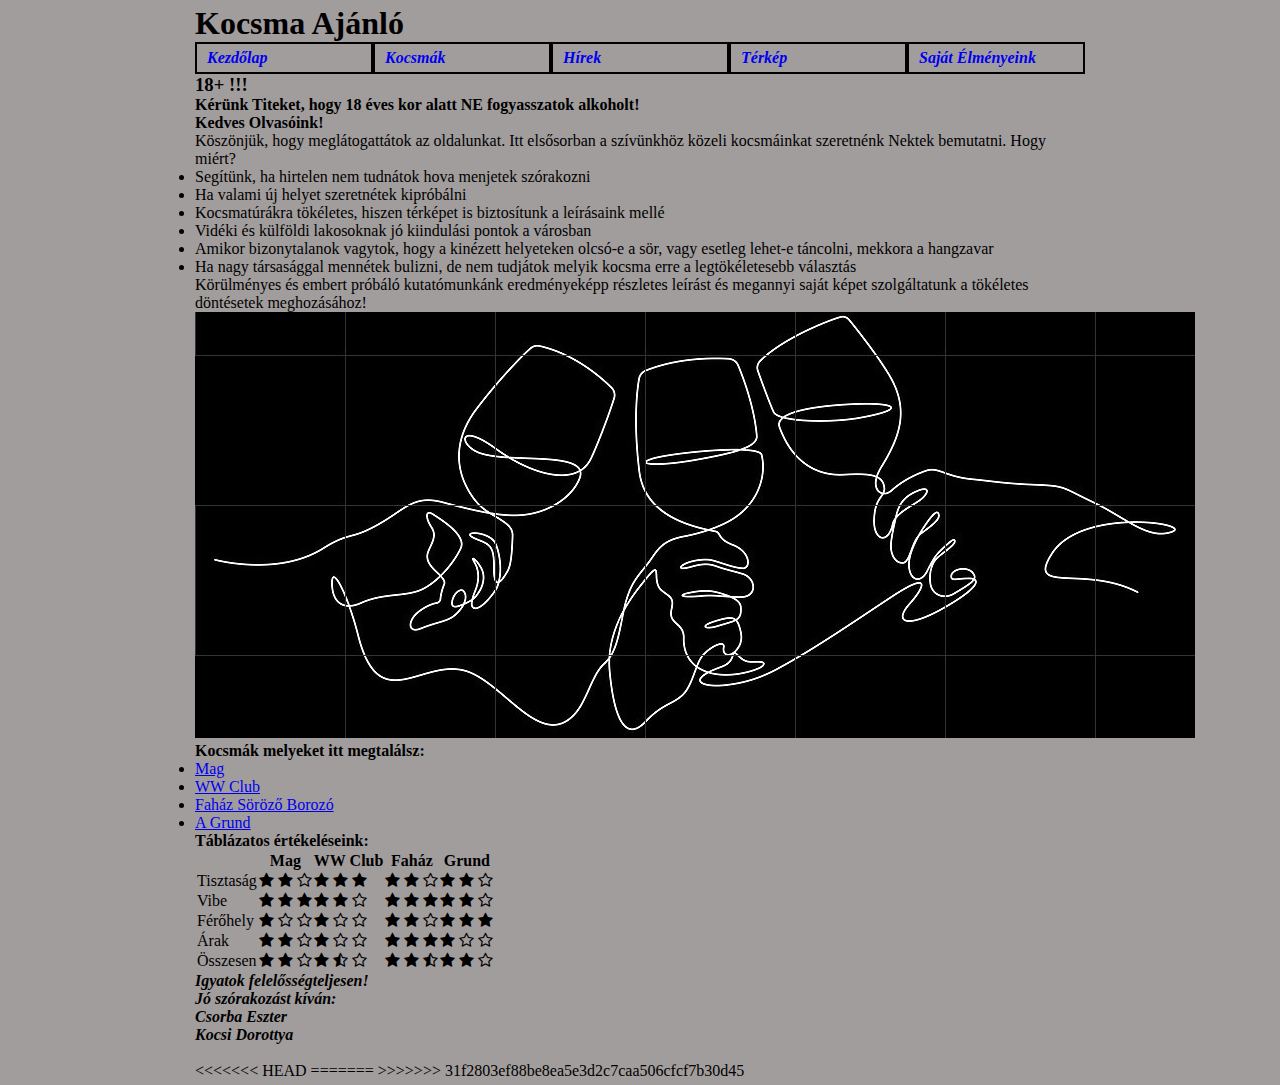
==== index.html @ 857a2942 "kocsma html kesz" ====
<!DOCTYPE html>
<html lang="en">
<head>
    <meta charset="UTF-8" />
    <meta name="description" content="Kocsma Ajánló" />
    <meta name="keywords" content="kocsma, ajánló, móka, kacagás, társaság, szórakozás" />
    <meta name="author" content="Csorba Eszter, Kocsi Dorottya" />
    <meta name="viewport" content="width=device-width, initial-scale=1.0" />
    <title>Csorba Eszter, Kocsi Dorottya</title>
    <link rel="stylesheet" href="stilus.css" />
    
    <link rel="stylesheet" href="https://cdnjs.cloudflare.com/ajax/libs/font-awesome/4.7.0/css/font-awesome.min.css">
</head>
    <body>
        <main>
            <header>
                <div class="cimKezdolap">
                    
                    <h1>Kocsma Ajánló</h1>
                    
                </div>
                
            </header>

            <nav>
                <ul>
                    <li class="szines">
                        <a href="index.html" class="szines">Kezdőlap</a>
                    </li>
                    <li>
                        <a href="kocsmak.html">Kocsmák</a>
                    </li>
                    <li>
                        <a href="hirek.html">Hírek</a>
                    </li>
                    <li>
                        <a href="#">Térkép</a>
                    </li>
                    <li>
                        <a href="#">Saját Élményeink</a>
                    </li>
                </ul>
            </nav>

            <article>
                <div class="articleDivje">
                    <div class="figyelem">
                        <h3>18+ !!!</h3>
                        <h4>Kérünk Titeket, hogy 18 éves kor alatt <span class="spanFigyelNe">NE</span> fogyasszatok alkoholt!</h4>
                        
                    </div>
                    <div class="bemutatkozas">
                        <h4>Kedves Olvasóink!</h4>
                        <p>Köszönjük, hogy meglátogattátok az oldalunkat. Itt elsősorban a szívünkhöz közeli kocsmáinkat szeretnénk Nektek bemutatni. <span class="hogymiert">Hogy miért?</span></p>
                        <ul class="bemutatkozasfelsorolas">
                            <li>Segítünk, ha hirtelen nem tudnátok <span class="spanBemutFels">hova menjetek szórakozni</span></li>
                            <li>Ha valami <span class="spanBemutFels">új helyet</span> szeretnétek kipróbálni</li>
                            <li><span class="spanBemutFels">Kocsmatúrákra</span> tökéletes, hiszen térképet is biztosítunk a leírásaink mellé</li>
                            <li>Vidéki és külföldi lakosoknak <span class="spanBemutFels">jó kiindulási pontok</span> a városban</li>
                            <li>Amikor <span class="spanBemutFels">bizonytalanok vagytok</span>, hogy a kinézett helyeteken olcsó-e a sör, vagy esetleg lehet-e táncolni, mekkora a hangzavar</li>
                            <li>Ha <span class="spanBemutFels">nagy társasággal</span> mennétek bulizni, de nem tudjátok melyik kocsma erre a legtökéletesebb választás</li>  
                        </ul>
                        <p>Körülményes és embert próbáló kutatómunkánk eredményeképp részletes leírást és megannyi saját képet szolgáltatunk a tökéletes döntésetek meghozásához!</p>
                    </div>
                   
                </div>
            </article>
            
            <aside>
                <div class="asideKep">
                    <img src="clink2F2.jpg" alt="A képen két borosüveg látható melyek koccintanak" class="kezdolapKocsmaKep">
                    <br class="torlesKezdolap">
                </div>
                <div class="asideDivje"> 
                    <div class="kezdolapKocsmaKepHelye">            
                        <h4>Kocsmák melyeket itt megtalálsz:</h4>   
                    </div>
                    <div class="kezdolapKocsmakFelsorolas"> 
                        <ul>
                            <li><a href="#">Mag</a></li>
                            <li><a href="#">WW Club</a></li>
                            <li><a href="#">Faház Söröző Borozó</a></li>
                            <li><a href="#">A Grund</a></li>
                        </ul>
                    </div>
                    





                    <!--<div class="kezdolapkocsmak">
                        <div class="kezdolapkocsmakep"> 
                            <img src="clink2F2.jpg" alt="A képen két borosüveg látható melyek koccintanak" class="kezdolapKocsmakKep">
                            <h4>Kocsmák melyeket itt megtalálsz:</h4>
                            <br class="torlesKezdolap">
                        </div>
                        <div class="kezdolapkocsmakfelsorolas1"> </div>
                        <ul class="kezdolapkocsmakfelsorolas2">
                            <li>Mag</li>
                            <li>WW Club</li>
                            <li>Faház</li>
                            <li>Grund</li>
                        </ul>
                    </div>-->
                    <div class="tablazatosertekeles">
                        <h4>Táblázatos értékeléseink:</h4>
                        <table>
                            <tr>
                                <th>&nbsp;</th>
                                <th>Mag</th>
                                <th>WW Club</th>
                                <th>Faház</th>
                                <th>Grund</th>
                            </tr>
                            <tr>
                                <td>Tisztaság</td>
                                <td>
                                    <i class="fa fa-star"></i>
                                    <i class="fa fa-star"></i>
                                    <i class="fa fa-star-o"></i>
                                </td>
                                <td>
                                    <i class="fa fa-star"></i>
                                    <i class="fa fa-star"></i>
                                    <i class="fa fa-star"></i>
                                </td>
                                <td>
                                    <i class="fa fa-star"></i>
                                    <i class="fa fa-star"></i>
                                    <i class="fa fa-star-o"></i>
                                </td>
                                <td>
                                    <i class="fa fa-star"></i>
                                    <i class="fa fa-star"></i>
                                    <i class="fa fa-star-o"></i>
                                </td>
                            </tr>
                            <tr>
                                <td>Vibe</td>
                                <td>
                                    <i class="fa fa-star"></i>
                                    <i class="fa fa-star"></i>
                                    <i class="fa fa-star"></i>
                                </td>                       
                                <td>
                                    <i class="fa fa-star"></i>
                                    <i class="fa fa-star"></i>
                                    <i class="fa fa-star-o"></i>
                                </td>
                                <td>
                                    <i class="fa fa-star"></i>
                                    <i class="fa fa-star"></i>
                                    <i class="fa fa-star"></i>
                                </td>
                                <td>
                                    <i class="fa fa-star"></i>
                                    <i class="fa fa-star"></i>
                                    <i class="fa fa-star-o"></i>
                                </td>
                            </tr>
                            <tr>
                                <td>Férőhely</td>
                                <td>
                                    <i class="fa fa-star"></i>
                                    <i class="fa fa-star-o"></i>
                                    <i class="fa fa-star-o"></i>
                                </td>                     
                                <td>
                                    <i class="fa fa-star"></i>
                                    <i class="fa fa-star-o"></i>
                                    <i class="fa fa-star-o"></i>
                                </td>
                                <td>
                                    <i class="fa fa-star"></i>
                                    <i class="fa fa-star"></i>
                                    <i class="fa fa-star-o"></i>
                                </td>
                                <td>
                                    <i class="fa fa-star"></i>
                                    <i class="fa fa-star"></i>
                                    <i class="fa fa-star"></i>
                                </td>
                            </tr>
                            <tr>
                                <td>Árak</td>
                                <td>
                                    <i class="fa fa-star"></i>
                                    <i class="fa fa-star"></i>
                                    <i class="fa fa-star-o"></i>
                                </td>
                            
                                <td>
                                    <i class="fa fa-star"></i>
                                    <i class="fa fa-star-o"></i>
                                    <i class="fa fa-star-o"></i>
                                </td>
                                <td>
                                    <i class="fa fa-star"></i>
                                    <i class="fa fa-star"></i>
                                    <i class="fa fa-star"></i>
                                </td>
                                <td>
                                    <i class="fa fa-star"></i>
                                    <i class="fa fa-star-o"></i>
                                    <i class="fa fa-star-o"></i>
                                </td>
                            </tr>
                            <tr>
                                <td>Összesen</td>
                                <td>
                                    <i class="fa fa-star"></i>
                                    <i class="fa fa-star"></i>
                                    <i class="fa fa-star-o"></i>
                                </td>                     
                                <td>
                                    <i class="fa fa-star"></i>
                                    <i class="fa fa-star-half-full"></i>
                                    <i class="fa fa-star-o"></i>
                                </td>
                                <td>
                                    <i class="fa fa-star"></i>
                                    <i class="fa fa-star"></i>
                                    <i class="fa fa-star-half-full"></i>
                                </td>
                                <td>
                                    <i class="fa fa-star"></i>
                                    <i class="fa fa-star"></i>
                                    <i class="fa fa-star-o"></i>
                                </td>
                            </tr>
                        </table>
                    </div>
                </div>
            </aside>

            <footer>
                <div class="footerDivje">
                    <div class="footerBD">
                        <p class="footerB">Igyatok felelősségteljesen!</p>
                    </div>
                    <div class="footerJD">
                        <p class="footerJ">Jó szórakozást kíván: </p>
                        <p class="footerJ">Csorba Eszter</p>
                        <p class="footerJ">Kocsi Dorottya</p>
                    </div>
                    <br class="torlesKezdolap">            
                </div>
            </footer>
        </main>
    </body>
</html>
<<<<<<< HEAD

=======
>>>>>>> 31f2803ef88be8ea5e3d2c7caa506cfcf7b30d45

<!--
üres: <svg xmlns="http://www.w3.org/2000/svg" width="16" height="16" fill="currentColor" class="bi bi-star" viewBox="0 0 16 16">
  <path d="M2.866 14.85c-.078.444.36.791.746.593l4.39-2.256 4.389 2.256c.386.198.824-.149.746-.592l-.83-4.73 3.522-3.356c.33-.314.16-.888-.282-.95l-4.898-.696L8.465.792a.513.513 0 0 0-.927 0L5.354 5.12l-4.898.696c-.441.062-.612.636-.283.95l3.523 3.356-.83 4.73zm4.905-2.767-3.686 1.894.694-3.957a.565.565 0 0 0-.163-.505L1.71 6.745l4.052-.576a.525.525 0 0 0 .393-.288L8 2.223l1.847 3.658a.525.525 0 0 0 .393.288l4.052.575-2.906 2.77a.565.565 0 0 0-.163.506l.694 3.957-3.686-1.894a.503.503 0 0 0-.461 0z"/>
</svg>
fél: <svg xmlns="http://www.w3.org/2000/svg" width="16" height="16" fill="currentColor" class="bi bi-star-half" viewBox="0 0 16 16">
    <path d="M5.354 5.119 7.538.792A.516.516 0 0 1 8 .5c.183 0 .366.097.465.292l2.184 4.327 4.898.696A.537.537 0 0 1 16 6.32a.548.548 0 0 1-.17.445l-3.523 3.356.83 4.73c.078.443-.36.79-.746.592L8 13.187l-4.389 2.256a.52.52 0 0 1-.146.05c-.342.06-.668-.254-.6-.642l.83-4.73L.173 6.765a.55.55 0 0 1-.172-.403.58.58 0 0 1 .085-.302.513.513 0 0 1 .37-.245l4.898-.696zM8 12.027a.5.5 0 0 1 .232.056l3.686 1.894-.694-3.957a.565.565 0 0 1 .162-.505l2.907-2.77-4.052-.576a.525.525 0 0 1-.393-.288L8.001 2.223 8 2.226v9.8z"/>
</svg>
tele: <svg xmlns="http://www.w3.org/2000/svg" width="16" height="16" fill="currentColor" class="bi bi-star-fill" viewBox="0 0 16 16">
    <path d="M3.612 15.443c-.386.198-.824-.149-.746-.592l.83-4.73L.173 6.765c-.329-.314-.158-.888.283-.95l4.898-.696L7.538.792c.197-.39.73-.39.927 0l2.184 4.327 4.898.696c.441.062.612.636.282.95l-3.522 3.356.83 4.73c.078.443-.36.79-.746.592L8 13.187l-4.389 2.256z"/>
</svg>

jegyzetek hogy ne feledjem el:
8. - majd a hírekbe irom hogy a faház férfi mosdóban a raktár helyére végre új wc került
5. - faházban lövöldözés volt
7. - magban a hátsó helység nagy kanapéit kicserélték kisebb fotelekre, így nagyobb lett a férőhely
- mag Kutyabart:)
4. - Grundon még mindig tart a hapy hour 5-7 között
- Grundra raktak mgegy csocsoasztalt??
6. - WWt ÁTNEVEZTÉK JAJ
3. - WWben letetet kell rakni a literes korsó kikéréséhez


-->
---- stilus.css ----
/* eszti */
/* KEZDŐLAP*/

/* dorka */
/* kocsma oldal */
* {
    margin: 0;
    padding: 0px;
    box-sizing: border-box;

}

body {
    width: 90%;
    max-width: 900px;
    margin: auto;
    padding: 5px;
    background-color: rgb(162, 157, 157);
    font-family: Cambria, Cochin, Georgia, Times, 'Times New Roman', serif;
}

.kocsma {
    border: 5px solid black;
    margin-top: 15px;
    margin-bottom: 15px;
    padding: 5px;
    overflow-x: auto;
}

.kocsma .kepek {
    display: flex;
    flex-wrap: nowrap;
    justify-content: flex-start;
    gap: 5px;
    background-color: rgb(162, 157, 157);;
}

.kocsma .kepek img {
    flex-shrink: 0;
    width: 19.5%;
    height: auto;
}

.kocsma p {
    text-align: left;
    width: 100%;
    padding-top: 5px;
    padding-bottom: 5px;
    margin: 0;
    line-height: 1.5;
    white-space: pre-line;
    padding: 10px;
    font-weight: bold;
    font-style: italic;
}

.kocsma h2 {
    color: rgb(0, 0, 0);
  
}
footer{
    font-weight: bold;
    font-style: italic;
}
nav ul{
    color:rgba(91, 91, 205,);
    display: grid;
    grid-template-columns: 1fr 1fr 1fr 1fr 1fr;
    gap: 0px;
    list-style-type: none;
    text-align: left;
    font-weight: bold;
    font-style: italic;
}
nav li{
    border: 2px solid black;
    padding: 5px;
}
nav a:hover{
    background-color: rgba(85, 73, 223,);
    color: white;
}
nav a{
    text-decoration: none;
    color: rgba(88, 88, 208,);
    padding: 5px;
}
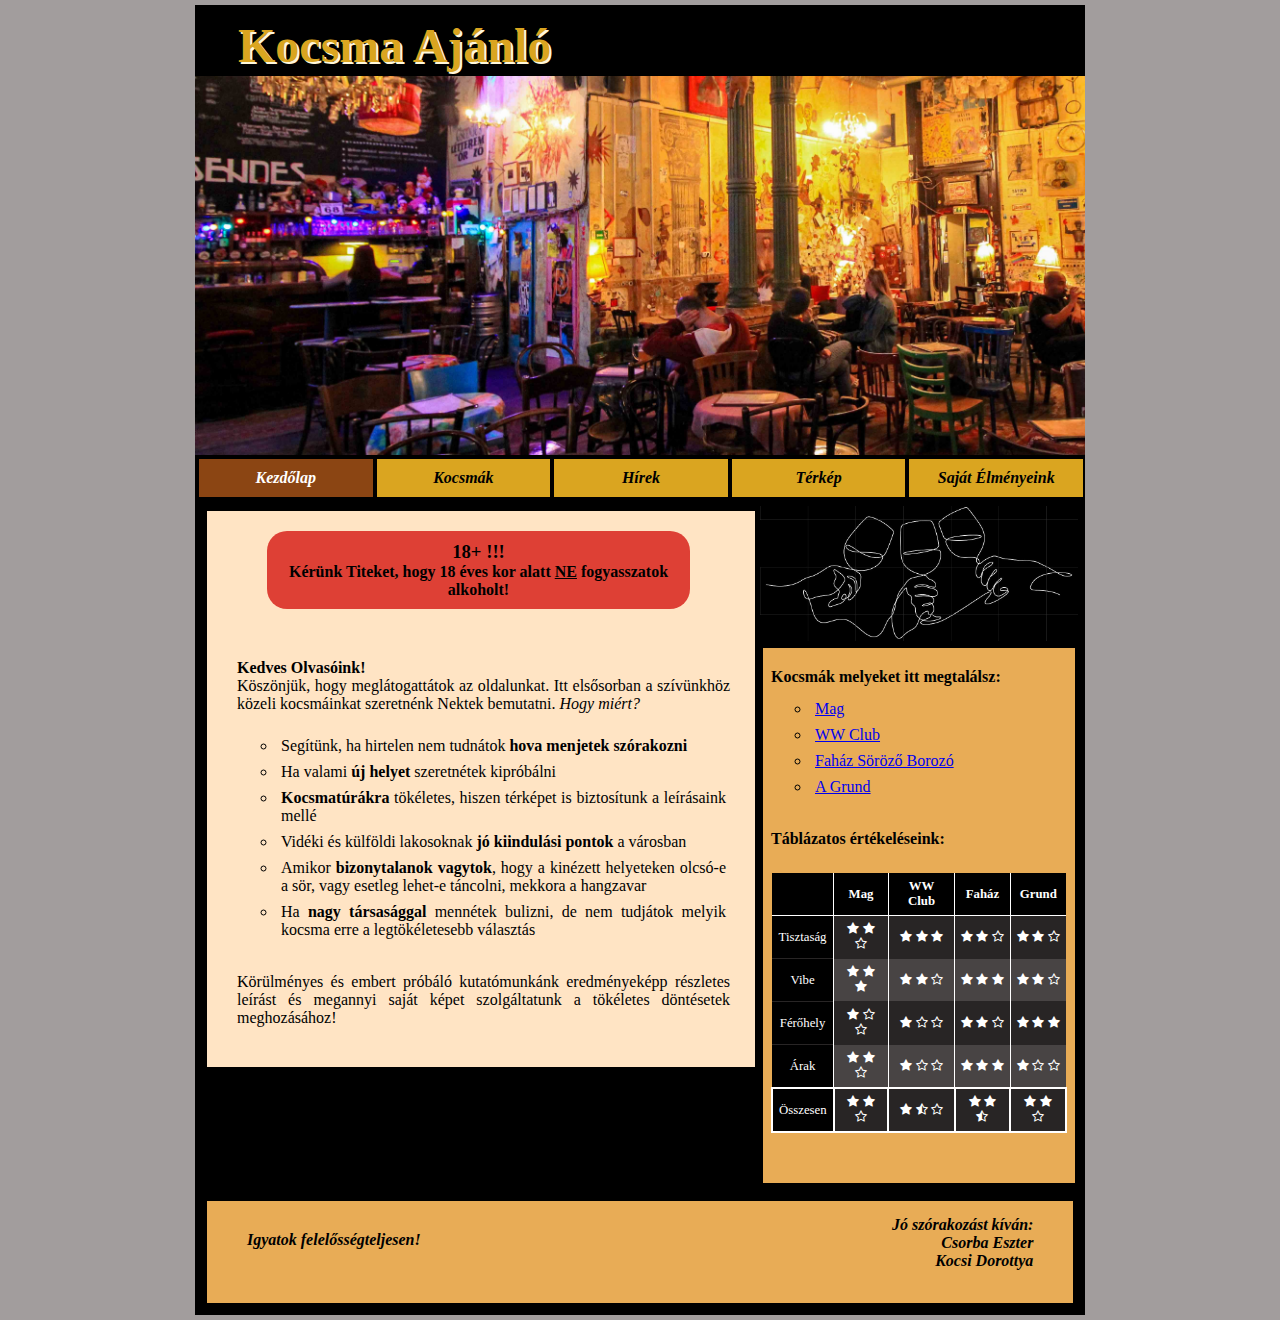
==== commit 08545cd7: "beirtam a kocsmak htmlbe menuhoz bocsii javitottam" ====
--- a/index.html
+++ b/index.html
@@ -250,10 +250,7 @@
         </main>
     </body>
 </html>
-<<<<<<< HEAD
-
-=======
->>>>>>> 31f2803ef88be8ea5e3d2c7caa506cfcf7b30d45
+
 
 <!--
 üres: <svg xmlns="http://www.w3.org/2000/svg" width="16" height="16" fill="currentColor" class="bi bi-star" viewBox="0 0 16 16">
--- a/stilus.css
+++ b/stilus.css
@@ -1,14 +1,472 @@
 /* eszti */
 /* KEZDŐLAP*/
 
-/* dorka */
-/* kocsma oldal */
+
 * {
     margin: 0;
     padding: 0px;
     box-sizing: border-box;
 
 }
+
+
+body {
+    background-size: cover;
+}
+
+/*headerhez tartozó: */
+header{
+    background-image: url("CsendesLetteremVintageBarCafé3.jpg");
+    height: 50vh;
+    background-size: cover;
+    margin: 0px;
+    padding: 0%;
+}
+
+.cimKezdolap{
+    text-align: justify;
+    color: #DAA520;
+    text-shadow: 2px 2px #FFF8DC;
+    background-color: black;
+    padding: 3px;
+    font-size: 150%;
+    margin: 0px;
+}
+
+.cimKezdolap h1 {
+    padding-left: 40px;
+    padding-bottom: 0px;
+    margin-bottom: 0px;
+    padding-top: 10px;
+}
+/*
+.kezdolapCimKep{
+    float: right;
+    width: 23%;
+    margin-right: 30px;
+    padding-bottom: 0px;
+    margin-bottom: 0px;
+    background-size: cover;
+}
+
+.torlesKezdolap{
+    clear: both;
+}
+*/
+/*menü: */
+nav ul{
+    list-style-type: none;
+    padding: 0;
+    margin: 0;
+    display: grid;
+    grid-template-columns: 1fr 1fr 1fr 1fr 1fr;
+    border-left: 2px solid black;
+    border-bottom: 2px solid black;
+    border-top: 2px solid black;
+    
+}
+
+nav ul li{
+    padding: 10px;
+    background-color: #DAA520;
+    text-align: center;
+    border-right: 2px solid black;
+    transition: background-color 0.3s;
+}
+
+nav ul a{
+    text-decoration: none;
+    color: black;
+    transition: color 0.3s;
+}
+
+nav li:hover{
+    background-color: #8B4513;
+    
+}
+
+nav li:hover a{
+    color: white;
+}
+
+nav li.szines{
+    background-color: #8B4513;
+    
+}
+
+nav a.szines{
+    color: white;
+}
+
+
+/*grid-areak: */
+main {
+    display: grid;
+    grid-template-columns: 4fr 2fr;
+    grid-template-areas: 
+        "h h h"
+        "n n n"
+        "a a j"
+        "f f f"; 
+}
+
+header{
+    grid-area: h;
+}
+
+article {
+    grid-area: a;
+}
+
+nav {
+    grid-area: n;
+}
+
+footer {
+    grid-area: f;
+}
+
+aside {
+    grid-area: j;
+}
+
+/* article: */
+.figyelem{
+    text-align: justify;
+    text-align: center;
+    background-color: #de4035;
+    padding: 10px;
+    border-radius: 20px;
+    margin-left: 40px;
+    margin-right: 40px;
+    margin-bottom: 20px;
+    
+}
+
+article{
+    background-color: black;
+    text-align: justify;
+    border-left: 2px solid black;
+    background-size: cover;
+    
+}
+
+.articleDivje{
+    background-color: #FFE4C4;
+    padding: 20px;
+    padding-left: 20px;
+    padding-right: 25px;;
+    margin-left: 10px;
+    margin-top: 10px;
+    max-width: 800px; 
+    
+}
+
+.bemutatkozas {
+    padding-left: 10px;
+    padding-bottom: 20px;
+    padding-top: 30px;
+}
+
+.bemutatkozasfelsorolas{
+    padding-top: 20px;
+    list-style-type: circle;
+    padding-left: 40px;
+    padding-bottom: 30px;
+    
+}
+
+.spanBemutFels{
+    font-weight: 800;
+    
+}
+
+.spanFigyelNe{
+    text-decoration: underline;   
+}
+
+.hogymiert{
+    font-style: italic;
+}
+
+.bemutatkozasfelsorolas li {
+    padding: 4px;
+}
+
+/* aside: */
+aside {
+    background-color: black;
+    border-right: 2px solid black;
+    padding: 5px;
+    max-width: 330px; 
+    margin: 0 auto;
+}
+
+.asideDivje{
+    background-color: #e8ac56;
+    padding-top: 20px;
+    padding-left: 8px;
+    padding-right: 8px;
+    margin: 3px;
+    
+}
+
+.kezdolapKocsmaKep{
+    width: 100%;
+    
+}
+
+.torlesKezdolap{
+    clear: both;
+}
+
+.asideDivje ul{
+    list-style-type: circle;
+    padding-left: 40px;
+    padding-bottom: 10px;
+}
+
+.kezdolapKocsmaKepHelye{
+    padding-bottom: 10px;
+}
+
+.asideDivje li{
+    padding: 4px;
+}
+
+.tablazatosertekeles{
+    padding-top: 20px;
+    padding-bottom: 50px;
+}
+
+/*.kezdolapkocsmak {
+    
+
+
+}
+
+.kezdolapkocsmak ul{
+    list-style-type: circle;
+    padding-left: 40px;
+    padding-bottom: 20px;
+}
+
+.kezdolapkocsmak li{
+    padding: 4px;
+}
+
+.kezdolapKocsmakKep{
+    float: up;
+    width: 20%;
+    margin-right: 0px;
+    padding-bottom: 0px;
+    margin-bottom: 0px;
+    background-size: cover;
+    padding-left: 0px;
+}
+
+.torlesKezdolap{
+    clear: both;
+}
+
+.kezdolapkocsmakfelsorolas1 {
+    padding-left: 200px;
+}
+*/
+
+/* TÁBLÁZAT: */
+table {
+    font-size: 80%;
+    padding-top: 30px;
+    border-collapse: collapse;
+    width: 100%;
+    color: white;
+    margin-top: 25px;
+}
+
+  
+td, th {
+    border-right:1px solid white;
+    padding: 6px;
+    vertical-align: middle;
+    text-align: center;
+
+}
+
+th:first-child, td:first-child, tr:first-child th, tr:first-child td  {
+    background-color: black;
+}
+
+th:last-child, td:last-child {
+    border-right: none;
+}
+
+tr:last-child td{
+    border: 2px solid white;
+}
+
+tr:first-child{
+    border-bottom: 1px solid white;
+}
+
+
+
+tr:nth-child(even) {
+    background-color: rgb(40, 37, 37);
+    border-top:1px solid rgb(40, 37, 37);
+    border-bottom:1px solid rgb(40, 37, 37);
+}
+
+tr:nth-child(odd) {
+    background-color: rgb(72, 68, 68);
+}
+
+
+
+/*footer: */
+
+footer{
+    background-color: black;
+    border-bottom: 2px solid black;
+    border-left: 2px solid black;
+    border-right: 2px solid black;
+}
+
+.footerDivje {
+    background-color: #e8ac56;
+    margin: 10px;
+    color: black;
+    overflow: hidden;
+}
+
+.footerBD{
+    text-align: left;
+    padding: 30px 20px 20px 40px;
+    float: left;
+}
+
+.footerJD{
+    padding: 10px;
+    text-align: right;
+    margin: 5px;
+    width: 96%;
+}
+
+.footerB{
+    font-weight: 800;
+    text-decoration: 2px dashed black;
+}
+
+
+
+/* HÍREK */
+
+.articlee{
+    background-color: black;
+    text-align: justify;
+    border-left: 2px solid black;
+    background-size: cover;
+
+    margin: 0 auto;
+    
+}
+
+.hirekArticleDivje{
+    margin: 5px;
+    padding: 10px;
+    
+}
+
+.hirekCim{
+    margin:5px;
+    background-color:  #FFE4C4;
+    padding: 20px;
+
+}
+
+.hirekGrid{
+    display: grid;
+    grid-template-columns: 1fr 1fr;
+}
+
+.hir1{
+    border-radius: 20px;
+    margin: 30px;
+    background-color:  #FFE4C4;
+    padding: 20px;
+    float: left;
+    width: 80%;
+    
+}
+
+.hir2{
+    border-radius: 20px;
+    margin:30px;
+    background-color:  #FFE4C4;
+    padding: 20px;
+    float: right;
+    width: 80%;
+    
+}
+
+.hir3{
+    border-radius: 20px;
+    margin:30px;
+    background-color:  #FFE4C4;
+    padding: 20px;
+    float: left;
+    width: 80%;
+    
+}
+
+.hir4{
+    border-radius: 20px;
+    margin:30px;
+    background-color:  #FFE4C4;
+    padding: 20px;
+    float: right;
+    width: 80%;
+    
+}
+
+.hir5{
+    border-radius: 20px;
+    margin:30px;
+    background-color:  #FFE4C4;
+    padding: 20px;
+    float: left;
+    width: 80%;
+    
+}
+
+.hir6{
+    border-radius: 20px;
+    margin:30px;
+    background-color:  #FFE4C4;
+    padding: 20px;
+    float: rigth;
+    width: 80%;
+    
+}
+
+.hir1 h4{
+    text-align: center;
+    padding: 5px;
+    border: 1px groove black;
+    border-radius: 5px;
+    background-color: #8B4513;
+    color: white;
+}
+.hir1 p{
+    padding-top: 15px;
+    text-align: justify;
+    
+}
+/* /eszti */
+
+
+/* dorka */
+/* kocsma oldal */
 
 body {
     width: 90%;
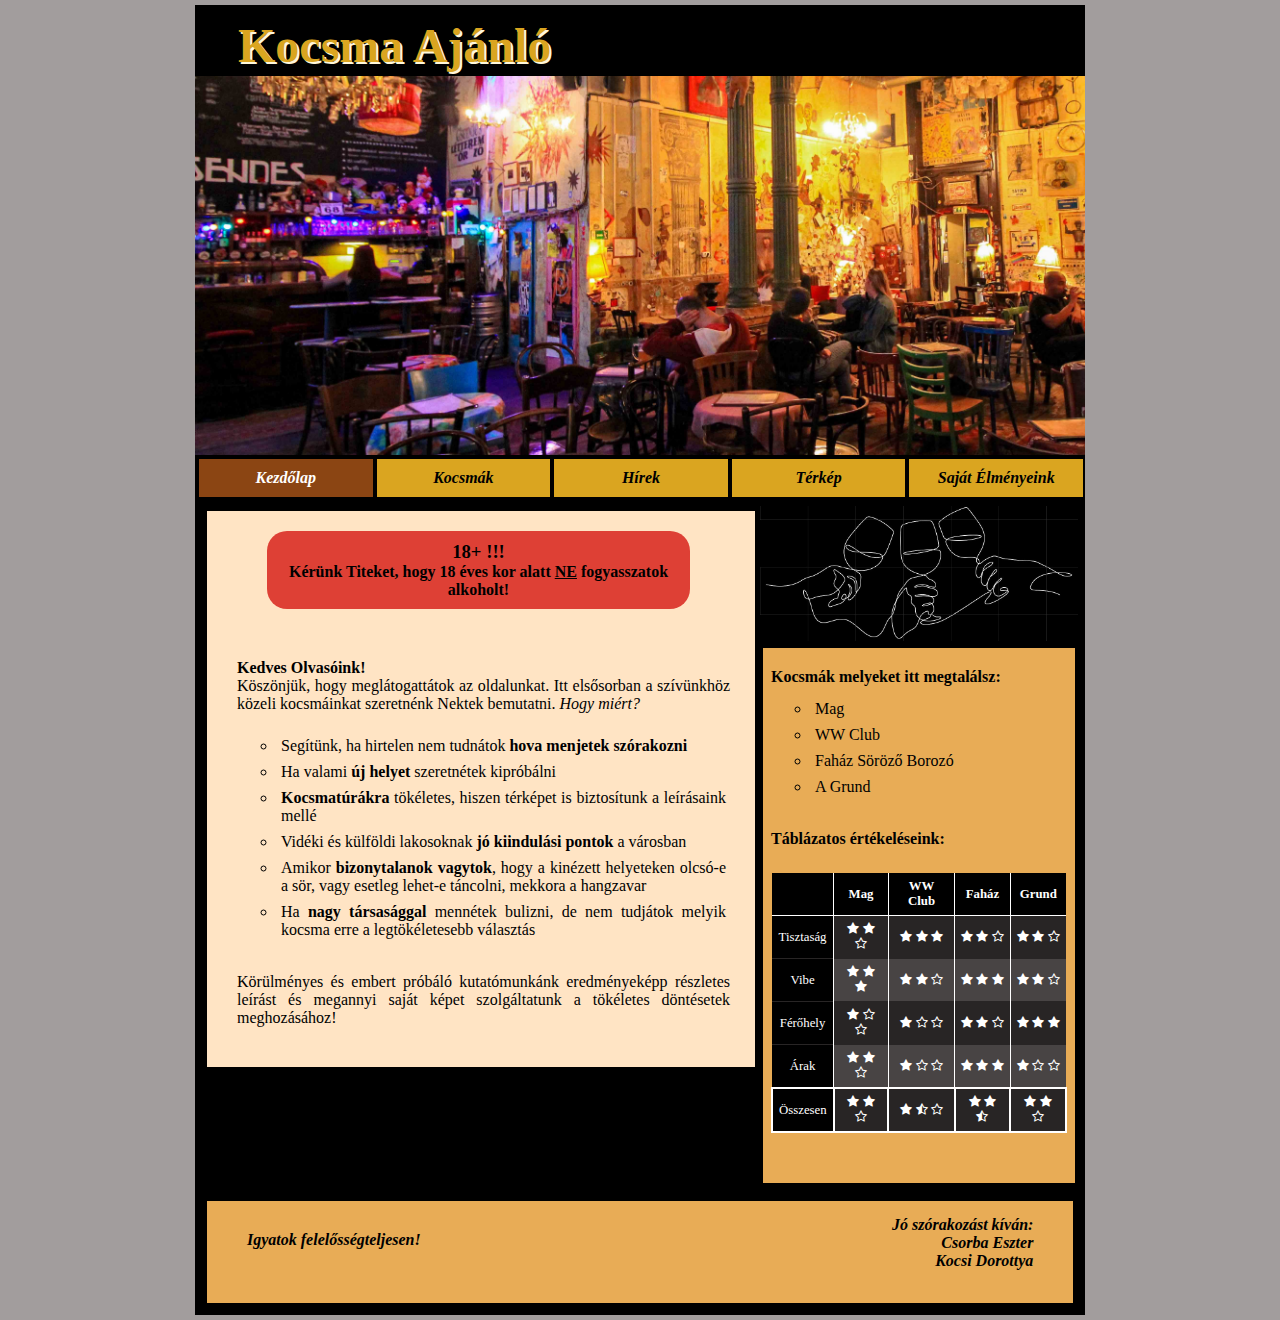
==== commit ea2ee2cb: "sajatelmeny html vazlat fenn" ====
--- a/index.html
+++ b/index.html
@@ -37,7 +37,7 @@
                         <a href="#">Térkép</a>
                     </li>
                     <li>
-                        <a href="#">Saját Élményeink</a>
+                        <a href="sajatelmeny.html">Saját Élményeink</a>
                     </li>
                 </ul>
             </nav>
@@ -77,10 +77,10 @@
                     </div>
                     <div class="kezdolapKocsmakFelsorolas"> 
                         <ul>
-                            <li><a href="#">Mag</a></li>
-                            <li><a href="#">WW Club</a></li>
-                            <li><a href="#">Faház Söröző Borozó</a></li>
-                            <li><a href="#">A Grund</a></li>
+                            <li>Mag</li>
+                            <li>WW Club</li>
+                            <li>Faház Söröző Borozó</li>
+                            <li>A Grund</li>
                         </ul>
                     </div>
                     
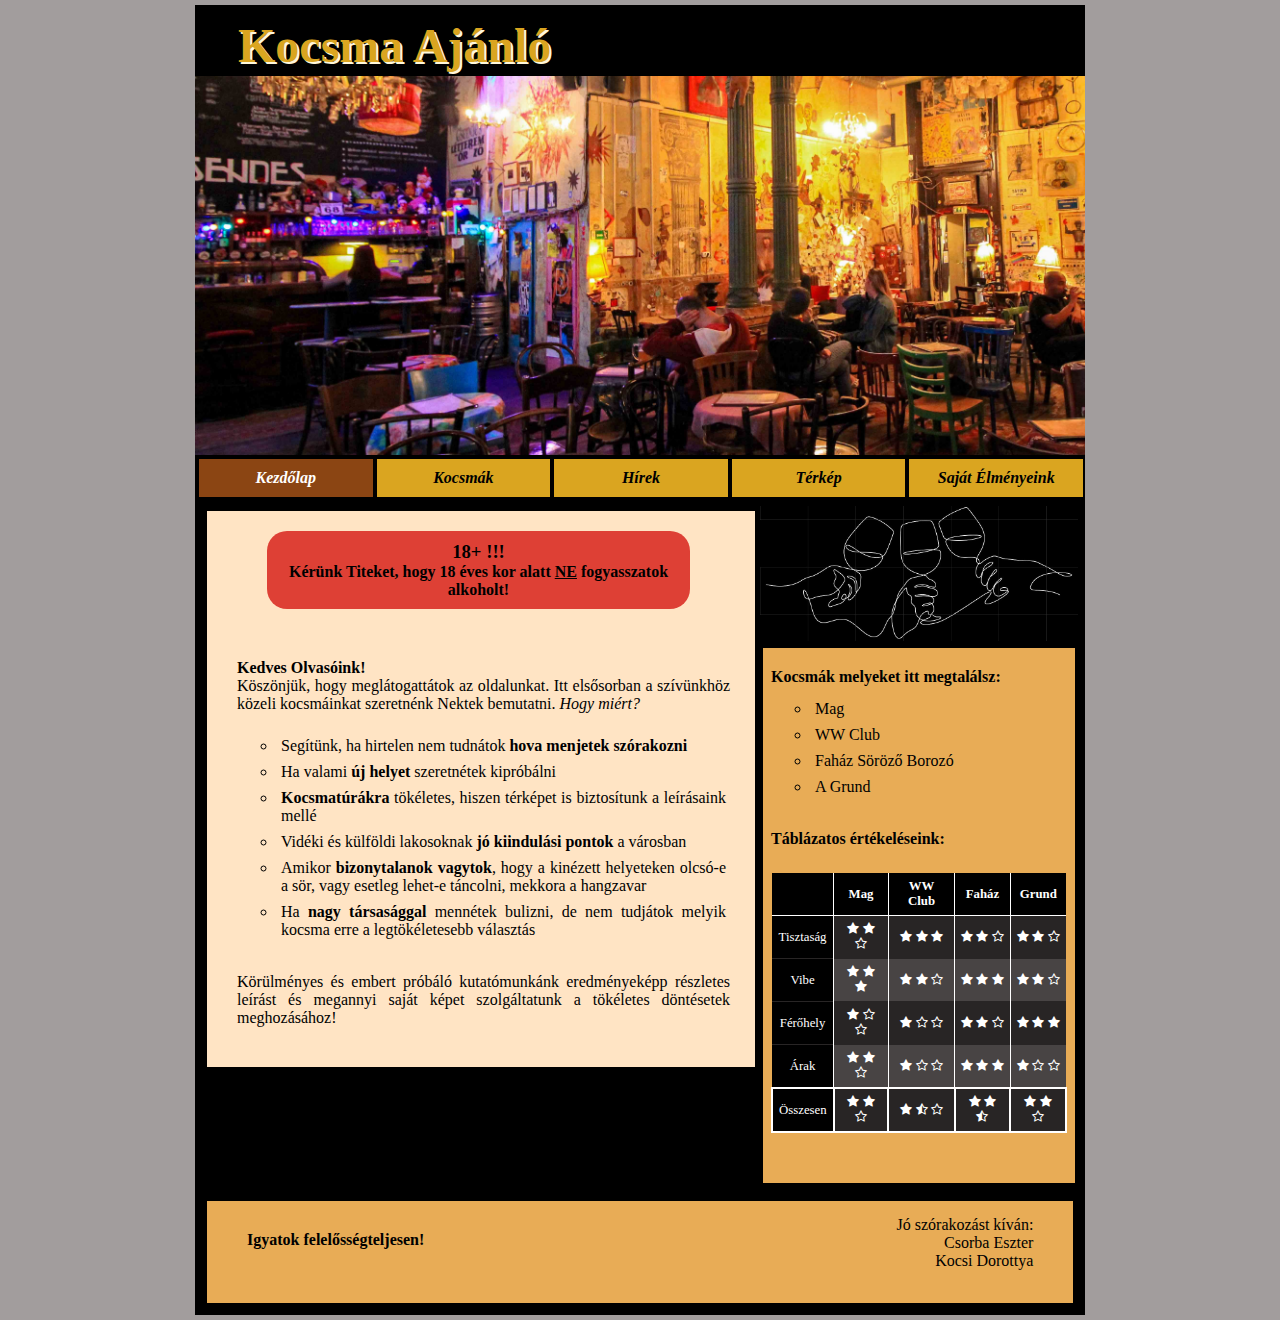
==== commit 465751fe: "terkep html elkezdese" ====
--- a/index.html
+++ b/index.html
@@ -34,7 +34,7 @@
                         <a href="hirek.html">Hírek</a>
                     </li>
                     <li>
-                        <a href="#">Térkép</a>
+                        <a href="terkep.html">Térkép</a>
                     </li>
                     <li>
                         <a href="sajatelmeny.html">Saját Élményeink</a>
--- a/stilus.css
+++ b/stilus.css
@@ -475,6 +475,7 @@
     padding: 5px;
     background-color: rgb(162, 157, 157);
     font-family: Cambria, Cochin, Georgia, Times, 'Times New Roman', serif;
+ 
 }
 
 .kocsma {
@@ -490,7 +491,7 @@
     flex-wrap: nowrap;
     justify-content: flex-start;
     gap: 5px;
-    background-color: rgb(162, 157, 157);;
+   
 }
 
 .kocsma .kepek img {
@@ -510,16 +511,44 @@
     padding: 10px;
     font-weight: bold;
     font-style: italic;
-}
-
+    color:white;
+}
 .kocsma h2 {
-    color: rgb(0, 0, 0);
+    color: white;
   
 }
 footer{
-    font-weight: bold;
-    font-style: italic;
-}
+    background-color: black;
+    border-bottom: 2px solid black;
+    border-left: 2px solid black;
+    border-right: 2px solid black;
+}
+
+.footerDivje {
+    background-color: #e8ac56;
+    margin: 10px;
+    color: black;
+    overflow: hidden;
+}
+
+.footerBD{
+    text-align: left;
+    padding: 30px 20px 20px 40px;
+    float: left;
+}
+
+.footerJD{
+    padding: 10px;
+    text-align: right;
+    margin: 5px;
+    width: 96%;
+}
+
+.footerB{
+    font-weight: 800;
+    text-decoration: 2px dashed black;
+}
+
 nav ul{
     color:rgba(91, 91, 205,);
     display: grid;
@@ -542,4 +571,6 @@
     text-decoration: none;
     color: rgba(88, 88, 208,);
     padding: 5px;
-}+}
+/* terkep */
+
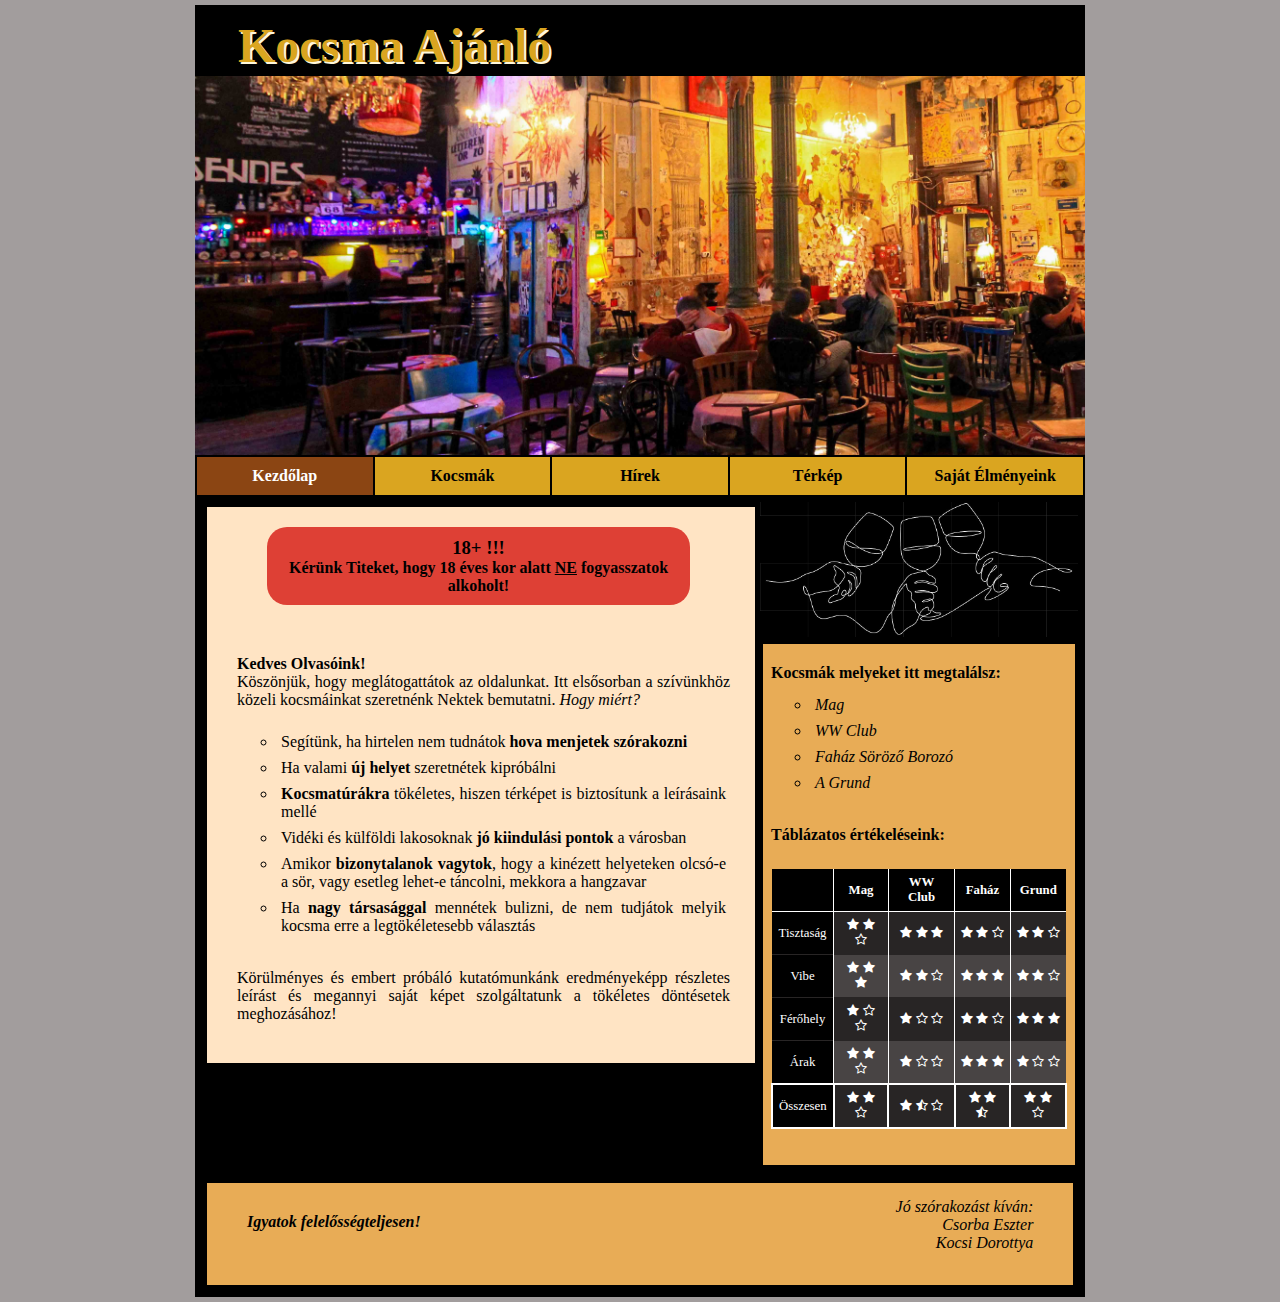
==== commit 73f46538: "validitas javitva" ====
--- a/index.html
+++ b/index.html
@@ -250,29 +250,3 @@
         </main>
     </body>
 </html>
-
-
-<!--
-üres: <svg xmlns="http://www.w3.org/2000/svg" width="16" height="16" fill="currentColor" class="bi bi-star" viewBox="0 0 16 16">
-  <path d="M2.866 14.85c-.078.444.36.791.746.593l4.39-2.256 4.389 2.256c.386.198.824-.149.746-.592l-.83-4.73 3.522-3.356c.33-.314.16-.888-.282-.95l-4.898-.696L8.465.792a.513.513 0 0 0-.927 0L5.354 5.12l-4.898.696c-.441.062-.612.636-.283.95l3.523 3.356-.83 4.73zm4.905-2.767-3.686 1.894.694-3.957a.565.565 0 0 0-.163-.505L1.71 6.745l4.052-.576a.525.525 0 0 0 .393-.288L8 2.223l1.847 3.658a.525.525 0 0 0 .393.288l4.052.575-2.906 2.77a.565.565 0 0 0-.163.506l.694 3.957-3.686-1.894a.503.503 0 0 0-.461 0z"/>
-</svg>
-fél: <svg xmlns="http://www.w3.org/2000/svg" width="16" height="16" fill="currentColor" class="bi bi-star-half" viewBox="0 0 16 16">
-    <path d="M5.354 5.119 7.538.792A.516.516 0 0 1 8 .5c.183 0 .366.097.465.292l2.184 4.327 4.898.696A.537.537 0 0 1 16 6.32a.548.548 0 0 1-.17.445l-3.523 3.356.83 4.73c.078.443-.36.79-.746.592L8 13.187l-4.389 2.256a.52.52 0 0 1-.146.05c-.342.06-.668-.254-.6-.642l.83-4.73L.173 6.765a.55.55 0 0 1-.172-.403.58.58 0 0 1 .085-.302.513.513 0 0 1 .37-.245l4.898-.696zM8 12.027a.5.5 0 0 1 .232.056l3.686 1.894-.694-3.957a.565.565 0 0 1 .162-.505l2.907-2.77-4.052-.576a.525.525 0 0 1-.393-.288L8.001 2.223 8 2.226v9.8z"/>
-</svg>
-tele: <svg xmlns="http://www.w3.org/2000/svg" width="16" height="16" fill="currentColor" class="bi bi-star-fill" viewBox="0 0 16 16">
-    <path d="M3.612 15.443c-.386.198-.824-.149-.746-.592l.83-4.73L.173 6.765c-.329-.314-.158-.888.283-.95l4.898-.696L7.538.792c.197-.39.73-.39.927 0l2.184 4.327 4.898.696c.441.062.612.636.282.95l-3.522 3.356.83 4.73c.078.443-.36.79-.746.592L8 13.187l-4.389 2.256z"/>
-</svg>
-
-jegyzetek hogy ne feledjem el:
-8. - majd a hírekbe irom hogy a faház férfi mosdóban a raktár helyére végre új wc került
-5. - faházban lövöldözés volt
-7. - magban a hátsó helység nagy kanapéit kicserélték kisebb fotelekre, így nagyobb lett a férőhely
-- mag Kutyabart:)
-4. - Grundon még mindig tart a hapy hour 5-7 között
-- Grundra raktak mgegy csocsoasztalt??
-6. - WWt ÁTNEVEZTÉK JAJ
-3. - WWben letetet kell rakni a literes korsó kikéréséhez
-
-
--->
-
--- a/stilus.css
+++ b/stilus.css
@@ -15,7 +15,7 @@
 }
 
 /*headerhez tartozó: */
-header{
+header {
     background-image: url("CsendesLetteremVintageBarCafé3.jpg");
     height: 50vh;
     background-size: cover;
@@ -23,7 +23,7 @@
     padding: 0%;
 }
 
-.cimKezdolap{
+.cimKezdolap {
     text-align: justify;
     color: #DAA520;
     text-shadow: 2px 2px #FFF8DC;
@@ -39,6 +39,7 @@
     margin-bottom: 0px;
     padding-top: 10px;
 }
+
 /*
 .kezdolapCimKep{
     float: right;
@@ -54,7 +55,7 @@
 }
 */
 /*menü: */
-nav ul{
+nav ul {
     list-style-type: none;
     padding: 0;
     margin: 0;
@@ -63,10 +64,10 @@
     border-left: 2px solid black;
     border-bottom: 2px solid black;
     border-top: 2px solid black;
-    
-}
-
-nav ul li{
+    gap: 0px;
+}
+
+nav ul li {
     padding: 10px;
     background-color: #DAA520;
     text-align: center;
@@ -74,27 +75,29 @@
     transition: background-color 0.3s;
 }
 
-nav ul a{
+nav ul a {
     text-decoration: none;
     color: black;
     transition: color 0.3s;
-}
-
-nav li:hover{
-    background-color: #8B4513;
-    
-}
-
-nav li:hover a{
-    color: white;
-}
-
-nav li.szines{
-    background-color: #8B4513;
-    
-}
-
-nav a.szines{
+    padding: 5px;
+    font-weight: bold;
+}
+
+nav li:hover {
+    background-color: #8B4513;
+
+}
+
+nav li:hover a {
+    color: white;
+}
+
+nav li.szines {
+    background-color: #8B4513;
+
+}
+
+nav a.szines {
     color: white;
 }
 
@@ -103,14 +106,14 @@
 main {
     display: grid;
     grid-template-columns: 4fr 2fr;
-    grid-template-areas: 
+    grid-template-areas:
         "h h h"
         "n n n"
         "a a j"
-        "f f f"; 
-}
-
-header{
+        "f f f";
+}
+
+header {
     grid-area: h;
 }
 
@@ -131,7 +134,7 @@
 }
 
 /* article: */
-.figyelem{
+.figyelem {
     text-align: justify;
     text-align: center;
     background-color: #de4035;
@@ -140,25 +143,24 @@
     margin-left: 40px;
     margin-right: 40px;
     margin-bottom: 20px;
-    
-}
-
-article{
+
+}
+
+article {
     background-color: black;
     text-align: justify;
     border-left: 2px solid black;
     background-size: cover;
-    
-}
-
-.articleDivje{
-    background-color: #FFE4C4;
-    padding: 20px;
-    padding-left: 20px;
-    padding-right: 25px;;
+
+}
+
+.articleDivje {
+    background-color: #FFE4C4;
+    padding: 20px;
+    padding-right: 25px;
     margin-left: 10px;
     margin-top: 10px;
-    max-width: 800px; 
+    max-width: 800px;
     
 }
 
@@ -166,26 +168,31 @@
     padding-left: 10px;
     padding-bottom: 20px;
     padding-top: 30px;
-}
-
-.bemutatkozasfelsorolas{
+    
+}
+
+.bemutatkozas p{
+    font-style: normal;
+}
+
+.bemutatkozasfelsorolas {
     padding-top: 20px;
     list-style-type: circle;
     padding-left: 40px;
     padding-bottom: 30px;
-    
-}
-
-.spanBemutFels{
+
+}
+
+.spanBemutFels {
     font-weight: 800;
-    
-}
-
-.spanFigyelNe{
-    text-decoration: underline;   
-}
-
-.hogymiert{
+
+}
+
+.spanFigyelNe {
+    text-decoration: underline;
+}
+
+.hogymiert {
     font-style: italic;
 }
 
@@ -198,81 +205,49 @@
     background-color: black;
     border-right: 2px solid black;
     padding: 5px;
-    max-width: 330px; 
+    max-width: 330px;
     margin: 0 auto;
 }
 
-.asideDivje{
+.asideDivje {
     background-color: #e8ac56;
     padding-top: 20px;
     padding-left: 8px;
     padding-right: 8px;
     margin: 3px;
-    
-}
-
-.kezdolapKocsmaKep{
+
+}
+
+.kezdolapKocsmaKep {
     width: 100%;
-    
-}
-
-.torlesKezdolap{
+
+}
+
+.torlesKezdolap {
     clear: both;
 }
 
-.asideDivje ul{
+.asideDivje ul {
     list-style-type: circle;
     padding-left: 40px;
     padding-bottom: 10px;
 }
 
-.kezdolapKocsmaKepHelye{
+.kezdolapKocsmaKepHelye {
     padding-bottom: 10px;
 }
 
-.asideDivje li{
+.asideDivje li {
     padding: 4px;
-}
-
-.tablazatosertekeles{
+    font-style: italic;
+}
+
+.tablazatosertekeles {
     padding-top: 20px;
-    padding-bottom: 50px;
-}
-
-/*.kezdolapkocsmak {
-    
-
-
-}
-
-.kezdolapkocsmak ul{
-    list-style-type: circle;
-    padding-left: 40px;
-    padding-bottom: 20px;
-}
-
-.kezdolapkocsmak li{
-    padding: 4px;
-}
-
-.kezdolapKocsmakKep{
-    float: up;
-    width: 20%;
-    margin-right: 0px;
-    padding-bottom: 0px;
-    margin-bottom: 0px;
-    background-size: cover;
-    padding-left: 0px;
-}
-
-.torlesKezdolap{
-    clear: both;
-}
-
-.kezdolapkocsmakfelsorolas1 {
-    padding-left: 200px;
-}
-*/
+    padding-bottom: 36px;
+}
+
+
 
 /* TÁBLÁZAT: */
 table {
@@ -284,28 +259,33 @@
     margin-top: 25px;
 }
 
-  
-td, th {
-    border-right:1px solid white;
+
+td,
+th {
+    border-right: 1px solid white;
     padding: 6px;
     vertical-align: middle;
     text-align: center;
 
 }
 
-th:first-child, td:first-child, tr:first-child th, tr:first-child td  {
+th:first-child,
+td:first-child,
+tr:first-child th,
+tr:first-child td {
     background-color: black;
 }
 
-th:last-child, td:last-child {
+th:last-child,
+td:last-child {
     border-right: none;
 }
 
-tr:last-child td{
+tr:last-child td {
     border: 2px solid white;
 }
 
-tr:first-child{
+tr:first-child {
     border-bottom: 1px solid white;
 }
 
@@ -313,8 +293,8 @@
 
 tr:nth-child(even) {
     background-color: rgb(40, 37, 37);
-    border-top:1px solid rgb(40, 37, 37);
-    border-bottom:1px solid rgb(40, 37, 37);
+    border-top: 1px solid rgb(40, 37, 37);
+    border-bottom: 1px solid rgb(40, 37, 37);
 }
 
 tr:nth-child(odd) {
@@ -325,7 +305,7 @@
 
 /*footer: */
 
-footer{
+footer {
     background-color: black;
     border-bottom: 2px solid black;
     border-left: 2px solid black;
@@ -339,20 +319,20 @@
     overflow: hidden;
 }
 
-.footerBD{
+.footerBD {
     text-align: left;
     padding: 30px 20px 20px 40px;
     float: left;
 }
 
-.footerJD{
+.footerJD {
     padding: 10px;
     text-align: right;
     margin: 5px;
     width: 96%;
 }
 
-.footerB{
+.footerB {
     font-weight: 800;
     text-decoration: 2px dashed black;
 }
@@ -361,95 +341,94 @@
 
 /* HÍREK */
 
-.articlee{
+.articleHirek {
     background-color: black;
     text-align: justify;
     border-left: 2px solid black;
     background-size: cover;
 
     margin: 0 auto;
-    
-}
-
-.hirekArticleDivje{
-    margin: 5px;
-    padding: 10px;
-    
-}
-
-.hirekCim{
-    margin:5px;
-    background-color:  #FFE4C4;
-    padding: 20px;
-
-}
-
-.hirekGrid{
+
+}
+
+.hirekArticleDivje {
+    margin: 10px;
+    padding: 5px;
+    background-image: url("hatterF2.jpg");
+
+}
+
+.hirekCim {
+    margin: 0px;
+    background-color: #FFE4C4;
+    padding: 20px;
+
+}
+
+.hirekCim p {
+    text-indent: 50px;
+}
+
+.hirekGrid {
     display: grid;
     grid-template-columns: 1fr 1fr;
 }
 
-.hir1{
-    border-radius: 20px;
-    margin: 30px;
-    background-color:  #FFE4C4;
+.hir1 {
+    border-radius: 2px;
+    margin: 30px 20px 30px 20px;
+    background-color: #FFE4C4;
     padding: 20px;
     float: left;
-    width: 80%;
-    
-}
-
-.hir2{
-    border-radius: 20px;
-    margin:30px;
-    background-color:  #FFE4C4;
+    width: 90%;
+
+}
+.hir2 {
+    border-radius: 2px;
+    margin: 30px 20px 30px 20px;
+    background-color: #FFE4C4;
     padding: 20px;
     float: right;
-    width: 80%;
-    
-}
-
-.hir3{
-    border-radius: 20px;
-    margin:30px;
-    background-color:  #FFE4C4;
+    width: 90%;
+
+}
+.hir3 {
+    border-radius: 2px;
+    margin: 30px 20px 30px 20px;
+    background-color: #FFE4C4;
     padding: 20px;
     float: left;
-    width: 80%;
-    
-}
-
-.hir4{
-    border-radius: 20px;
-    margin:30px;
-    background-color:  #FFE4C4;
+    width: 90%;
+
+}
+.hir4 {
+    border-radius: 2px;
+    margin: 30px 20px 30px 20px;
+    background-color: #FFE4C4;
     padding: 20px;
     float: right;
-    width: 80%;
-    
-}
-
-.hir5{
-    border-radius: 20px;
-    margin:30px;
-    background-color:  #FFE4C4;
+    width: 90%;
+
+}
+.hir5 {
+    border-radius: 2px;
+    margin: 30px 20px 30px 20px;
+    background-color: #FFE4C4;
     padding: 20px;
     float: left;
-    width: 80%;
-    
-}
-
-.hir6{
-    border-radius: 20px;
-    margin:30px;
-    background-color:  #FFE4C4;
-    padding: 20px;
-    float: rigth;
-    width: 80%;
-    
-}
-
-.hir1 h4{
+    width: 90%;
+
+}
+.hir6 {
+    border-radius: 2px;
+    margin: 30px 20px 30px 20px;
+    background-color: #FFE4C4;
+    padding: 20px;
+    float: right;
+    width: 90%;
+}
+
+.hir1 h4 {
     text-align: center;
     padding: 5px;
     border: 1px groove black;
@@ -457,11 +436,90 @@
     background-color: #8B4513;
     color: white;
 }
-.hir1 p{
+.hir1 p {
     padding-top: 15px;
     text-align: justify;
-    
-}
+    font-style: normal;
+
+}
+
+.hirekDatum {
+    padding-top: 15px;
+    text-align: justify;
+}
+
+.hir2 h4 {
+    text-align: center;
+    padding: 5px;
+    border: 1px groove black;
+    border-radius: 5px;
+    background-color: #8B4513;
+    color: white;
+}
+.hir2 p {
+    padding-top: 15px;
+    text-align: justify;
+    font-style: normal;
+}
+
+.hir3 h4 {
+    text-align: center;
+    padding: 5px;
+    border: 1px groove black;
+    border-radius: 5px;
+    background-color: #8B4513;
+    color: white;
+}
+.hir3 p {
+    padding-top: 15px;
+    text-align: justify;
+    font-style: normal;
+}
+
+.hir4 h4 {
+    text-align: center;
+    padding: 5px;
+    border: 1px groove black;
+    border-radius: 5px;
+    background-color: #8B4513;
+    color: white;
+}
+.hir4 p {
+    padding-top: 15px;
+    text-align: justify;
+    font-style: normal;
+}
+
+.hir5 h4 {
+    text-align: center;
+    padding: 5px;
+    border: 1px groove black;
+    border-radius: 5px;
+    background-color: #8B4513;
+    color: white;
+}
+.hir5 p {
+    padding-top: 15px;
+    text-align: justify;
+    font-style: normal;
+}
+
+.hir6 h4 {
+    text-align: center;
+    padding: 5px;
+    border: 1px groove black;
+    border-radius: 5px;
+    background-color: #8B4513;
+    color: white;
+}
+.hir6 p {
+    padding-top: 15px;
+    text-align: justify;
+    font-style: normal;
+}
+
+
+
 /* /eszti */
 
 
@@ -475,7 +533,7 @@
     padding: 5px;
     background-color: rgb(162, 157, 157);
     font-family: Cambria, Cochin, Georgia, Times, 'Times New Roman', serif;
- 
+
 }
 
 .kocsma {
@@ -491,7 +549,7 @@
     flex-wrap: nowrap;
     justify-content: flex-start;
     gap: 5px;
-   
+
 }
 
 .kocsma .kepek img {
@@ -511,13 +569,15 @@
     padding: 10px;
     font-weight: bold;
     font-style: italic;
-    color:white;
-}
+    color: white;
+}
+
 .kocsma h2 {
     color: white;
-  
-}
-footer{
+
+}
+
+footer {
     background-color: black;
     border-bottom: 2px solid black;
     border-left: 2px solid black;
@@ -531,46 +591,424 @@
     overflow: hidden;
 }
 
-.footerBD{
+.footerBD {
     text-align: left;
     padding: 30px 20px 20px 40px;
     float: left;
 }
 
-.footerJD{
+.footerJD {
     padding: 10px;
     text-align: right;
     margin: 5px;
     width: 96%;
 }
 
-.footerB{
+.footerB {
     font-weight: 800;
     text-decoration: 2px dashed black;
 }
 
-nav ul{
-    color:rgba(91, 91, 205,);
+
+/* terkep */
+.terkepArticleDiv {
+    margin: 5px;
+    padding: 10px;
+
+}
+
+.terkepCim {
+    margin: 5px;
+    background-color: #FFE4C4;
+    padding: 20px;
+}
+
+h2 {
+    margin-bottom: 5px;
+}
+
+p {
+    font-style: italic;
+}
+
+.terkepHelyek a {
+    color: black;
+    text-decoration: none;
+    font-weight: bold;
+}
+
+.magterkep {
+    margin: 5px;
+    background-color: #FFE4C4;
+    padding: 20px;
+    transition: background-color 0.3s;
+}
+
+.wwclubterkep {
+    margin: 5px;
+    background-color: #FFE4C4;
+    padding: 20px;
+    transition: background-color 0.3s;
+}
+
+.fahazterkep {
+    margin: 5px;
+    background-color: #FFE4C4;
+    padding: 20px;
+    transition: background-color 0.3s;
+}
+
+.grundterkep {
+    margin: 5px;
+    background-color: #FFE4C4;
+    padding: 20px;
+    transition: background-color 0.3s;
+}
+
+.magterkep:hover {
+    background-color: #8B4513;
+}
+.wwclubterkep:hover {
+    background-color: #8B4513;
+}
+.fahazterkep:hover {
+    background-color: #8B4513;
+}
+.grundterkep:hover {
+    background-color: #8B4513;
+}
+
+.magterkep:hover a {
+    color: white;
+}
+.wwclubterkep:hover a {
+    color: white;
+}
+.fahazterkep:hover a {
+    color: white;
+}
+.grundterkep:hover a {
+    color: white;
+}
+
+
+.terkepHelyek img {
+    width: 19.5%;
+    height: auto;
+    border-radius: 8px;
+    margin-top: 10px;
+    display: block;
+    margin: 0 auto;
+    margin-bottom: 10px;
+}
+
+.terkepHelyek {
     display: grid;
-    grid-template-columns: 1fr 1fr 1fr 1fr 1fr;
-    gap: 0px;
-    list-style-type: none;
-    text-align: left;
-    font-weight: bold;
-    font-style: italic;
-}
-nav li{
+    grid-template-columns: repeat(4, 1fr);
+    gap: 10px;
+    justify-content: center;
+    align-items: center;
+    padding: 20px;
+}
+
+.terkepHelyek div {
+    text-align: center;
+}
+
+.terkepHelyek img {
+    width: 150px;
+    height: auto;
+    border-radius: 8px;
+}
+
+.terkepHelyek a {
+    margin-top: 10px;
+}
+
+.terkepHelyek a img {
+    display: block;
+    margin: 0 auto;
+}
+
+
+
+
+
+
+
+
+@media only screen and (max-width: 450px) {
+    
+    body,
+    main {
+        font-size: 12px;
+
+        background-size: cover;
+        width: 100%;
+    }
+
+    main {
+        grid-template-columns: 1fr;
+        grid-template-areas:
+            "h"
+            "n"
+            "a"
+            "j"
+            "f";
+    }
+
+    nav ul {
+
+        grid-template-columns: 1fr;
+        gap: 5px;
+        list-style-type: none;
+        text-align: center;
+    }
+
+    .hirekGrid {
+        display: grid;
+        grid-template-columns: 1fr;
+    }
+
+    aside {
+        max-width: 380px;
+    }
+
+    header {
+        height: 30vh;
+    }
+    .articleDivje{
+        margin-right: 10px;
+    }
+    .terkepHelyek{
+        display: grid;
+        grid-template-columns: 1fr;
+    }
+  
+}
+
+/* sajat elmenyek*/
+.Magdiv {
+    margin: 5px;
+    background-color: #FFE4C4;
+    padding: 20px;
+    text-align: center;
+    margin-top: 15px;
+    margin-left:15px;
+    margin-right:15px;
+}
+
+.Dorkadivje {
+    margin: 5px;
+    background-color: white;
+    padding: 20px;
     border: 2px solid black;
-    padding: 5px;
-}
-nav a:hover{
-    background-color: rgba(85, 73, 223,);
-    color: white;
-}
-nav a{
-    text-decoration: none;
-    color: rgba(88, 88, 208,);
-    padding: 5px;
-}
-/* terkep */
-
+    width: 100%;
+    height: 100%;
+    margin-bottom: 10px;
+    margin-top: 5px;
+    font-size: 12px;
+    display: flex;
+    flex-direction: row-reverse; 
+    align-items: center;
+
+}
+
+.Dorkafejdiv {
+    margin: 5px;
+    background-image:url(dorka_feje.jpg);
+    padding: 20px;
+    border: 2px solid black;
+    width: 80px;
+    height: 60px;
+    box-sizing: border-box;
+}
+
+.Esztidivje {
+    margin: 5px;
+    background-color: white;
+    padding: 20px;
+    border: 2px solid black;
+    display: flex;
+    justify-content: flex-end;
+    width: 100%;
+    height: 100%;
+    margin-left: auto;
+    margin-top: 10px;
+    font-size: 12px;
+}
+
+.Esztifejdiv {
+    margin: 5px;
+    background-image:url(eszti_feje.JPG);
+    padding: 20px;
+    border: 2px solid black;
+    width: 90px;
+    height: 60px;
+    box-sizing: border-box;
+}
+
+.WWdiv {
+    margin: 5px;
+    background-color: #FFE4C4;
+    padding: 20px;
+    text-align: center;
+    margin-top: 15px;
+    margin-left:15px;
+    margin-right:15px;
+}
+
+.Fahazdiv{
+    margin: 5px;
+    background-color: #FFE4C4;
+    padding: 20px;
+    text-align: center;
+    margin-top: 15px;
+    margin-left:15px;
+    margin-right:15px;
+}
+.Grunddiv{
+    margin: 5px;
+    background-color: #FFE4C4;
+    padding: 20px;
+    text-align: center; 
+    margin-top: 15px;
+    margin-left:15px;
+    margin-right:15px;
+}
+
+
+
+/* MOBIL NÉZET */
+
+
+@media only screen and (max-width: 450px) {
+
+    body, main {
+        font-size: 12px;
+
+        background-size: cover;
+        width: 100%;
+    }
+
+    main {
+        grid-template-columns: 1fr;
+        grid-template-areas:
+            "h"
+            "n"
+            "a"
+            "j"
+            "f";
+    }
+
+    nav ul {
+        
+        grid-template-columns: 1fr;
+        gap: 0px;
+        list-style-type: none;
+        text-align: center;
+    }
+    nav li{
+        border-top: 3px solid black;
+    }
+    
+    .hirekGrid {
+        display: grid;
+        grid-template-columns: 1fr;
+    }
+
+    aside {
+        max-width: 380px;
+    }
+
+    header {
+        height: 30vh;
+    }
+    .articleDivje{
+        margin-right: 10px;
+    }
+
+    .terkepHelyek{
+        display: grid;
+        grid-template-columns: 1fr;
+    }
+
+    footer {
+        text-align: left;
+        float: left;
+    }
+
+    .Dorkadivje{
+        width: 100%;
+        height: 100%;
+    }
+    .Esztidivje{
+        width: 100%;
+        height: 100%;
+    }
+
+}
+
+
+
+
+/*TABLET nézet*/
+@media only screen and (max-width: 700px) {
+    body, main {
+        
+        font-size: 12px;
+
+        background-size: cover;
+        width: 100%;
+    }
+
+    main {
+        grid-template-columns: 1fr;
+        grid-template-areas:
+            "h h"
+            "n n"
+            "a a"
+            "j j"
+            "f f";
+    
+  }
+    nav ul {
+        grid-template-columns: 1fr;
+        gap: 0px;
+        list-style-type: none;
+        text-align: center;
+        
+}
+    nav li{
+        border-top: 3px solid black;
+    }
+
+    .hirekGrid {
+        display: grid;
+        grid-template-columns: 1fr;
+}
+
+    aside {
+        max-width: 420px;
+    }
+
+    .articleDivje{
+        margin-right: 10px;
+    }
+
+    .terkepHelyek{
+        display: grid;
+        grid-template-columns: 1fr;
+    }
+
+    .Dorkadivje{
+        width: 100%;
+        height: 100%;
+    }
+    .Esztidivje{
+        width: 100%;
+        height: 100%;
+    }
+}
+
+
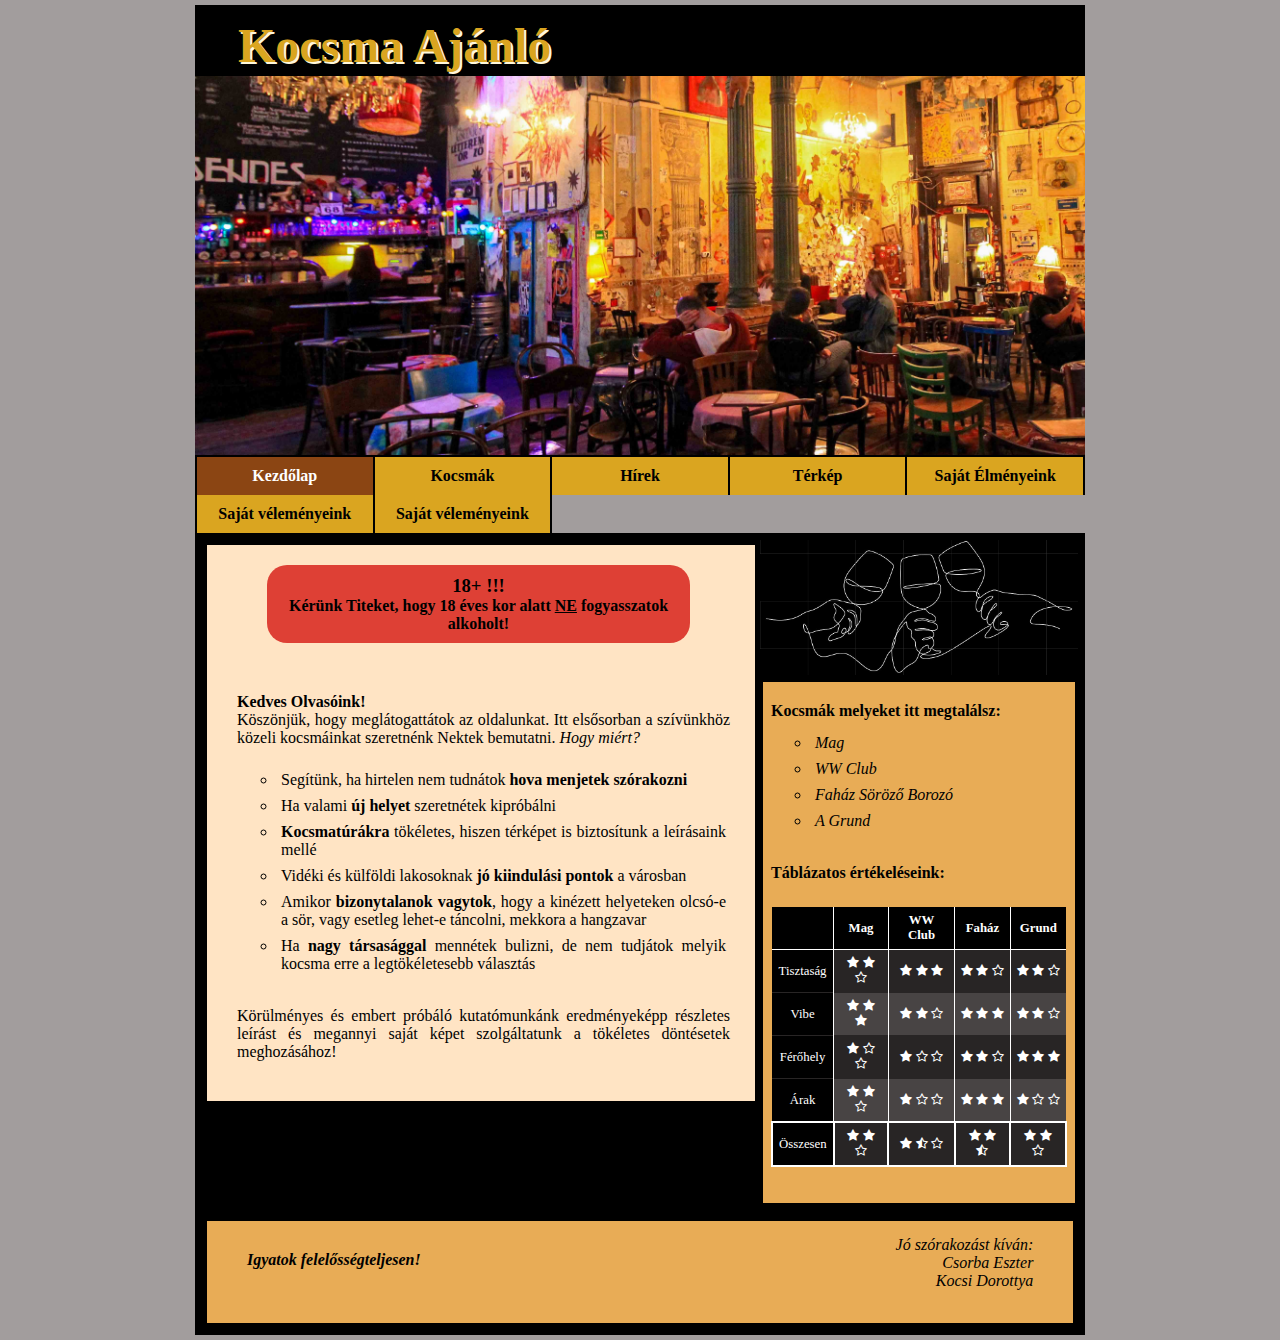
==== commit 0f80b4e8: "uj html oldalak" ====
--- a/index.html
+++ b/index.html
@@ -39,6 +39,12 @@
                     <li>
                         <a href="sajatelmeny.html">Saját Élményeink</a>
                     </li>
+                    <li>
+                        <a href="foglalas.html">Saját véleményeink</a>
+                    </li>
+                    <li>
+                        <a href="ertekeles.html">Saját véleményeink</a>
+                    </li>
                 </ul>
             </nav>
 
--- a/stilus.css
+++ b/stilus.css
@@ -1,6 +1,5 @@
 /* eszti */
 /* KEZDŐLAP*/
-
 
 * {
     margin: 0;
@@ -8,7 +7,6 @@
     box-sizing: border-box;
 
 }
-
 
 body {
     background-size: cover;
@@ -40,20 +38,6 @@
     padding-top: 10px;
 }
 
-/*
-.kezdolapCimKep{
-    float: right;
-    width: 23%;
-    margin-right: 30px;
-    padding-bottom: 0px;
-    margin-bottom: 0px;
-    background-size: cover;
-}
-
-.torlesKezdolap{
-    clear: both;
-}
-*/
 /*menü: */
 nav ul {
     list-style-type: none;
@@ -101,7 +85,6 @@
     color: white;
 }
 
-
 /*grid-areak: */
 main {
     display: grid;
@@ -170,7 +153,6 @@
     padding-top: 30px;
     
 }
-
 .bemutatkozas p{
     font-style: normal;
 }
@@ -185,13 +167,11 @@
 
 .spanBemutFels {
     font-weight: 800;
-
 }
 
 .spanFigyelNe {
     text-decoration: underline;
 }
-
 .hogymiert {
     font-style: italic;
 }
@@ -222,9 +202,11 @@
     width: 100%;
 
 }
-
 .torlesKezdolap {
     clear: both;
+}
+.kezdolapKocsmaKepHelye {
+    padding-bottom: 10px;
 }
 
 .asideDivje ul {
@@ -232,11 +214,6 @@
     padding-left: 40px;
     padding-bottom: 10px;
 }
-
-.kezdolapKocsmaKepHelye {
-    padding-bottom: 10px;
-}
-
 .asideDivje li {
     padding: 4px;
     font-style: italic;
@@ -246,8 +223,6 @@
     padding-top: 20px;
     padding-bottom: 36px;
 }
-
-
 
 /* TÁBLÁZAT: */
 table {
@@ -259,9 +234,7 @@
     margin-top: 25px;
 }
 
-
-td,
-th {
+td, th {
     border-right: 1px solid white;
     padding: 6px;
     vertical-align: middle;
@@ -269,42 +242,29 @@
 
 }
 
-th:first-child,
-td:first-child,
-tr:first-child th,
-tr:first-child td {
+th:first-child, td:first-child, tr:first-child th, tr:first-child td {
     background-color: black;
 }
-
-th:last-child,
-td:last-child {
+th:last-child, td:last-child {
     border-right: none;
 }
-
 tr:last-child td {
     border: 2px solid white;
 }
-
 tr:first-child {
     border-bottom: 1px solid white;
 }
-
-
 
 tr:nth-child(even) {
     background-color: rgb(40, 37, 37);
     border-top: 1px solid rgb(40, 37, 37);
     border-bottom: 1px solid rgb(40, 37, 37);
 }
-
 tr:nth-child(odd) {
     background-color: rgb(72, 68, 68);
 }
 
-
-
 /*footer: */
-
 footer {
     background-color: black;
     border-bottom: 2px solid black;
@@ -324,7 +284,6 @@
     padding: 30px 20px 20px 40px;
     float: left;
 }
-
 .footerJD {
     padding: 10px;
     text-align: right;
@@ -337,8 +296,6 @@
     text-decoration: 2px dashed black;
 }
 
-
-
 /* HÍREK */
 
 .articleHirek {
@@ -364,7 +321,6 @@
     padding: 20px;
 
 }
-
 .hirekCim p {
     text-indent: 50px;
 }
@@ -1011,4 +967,3 @@
     }
 }
 
-
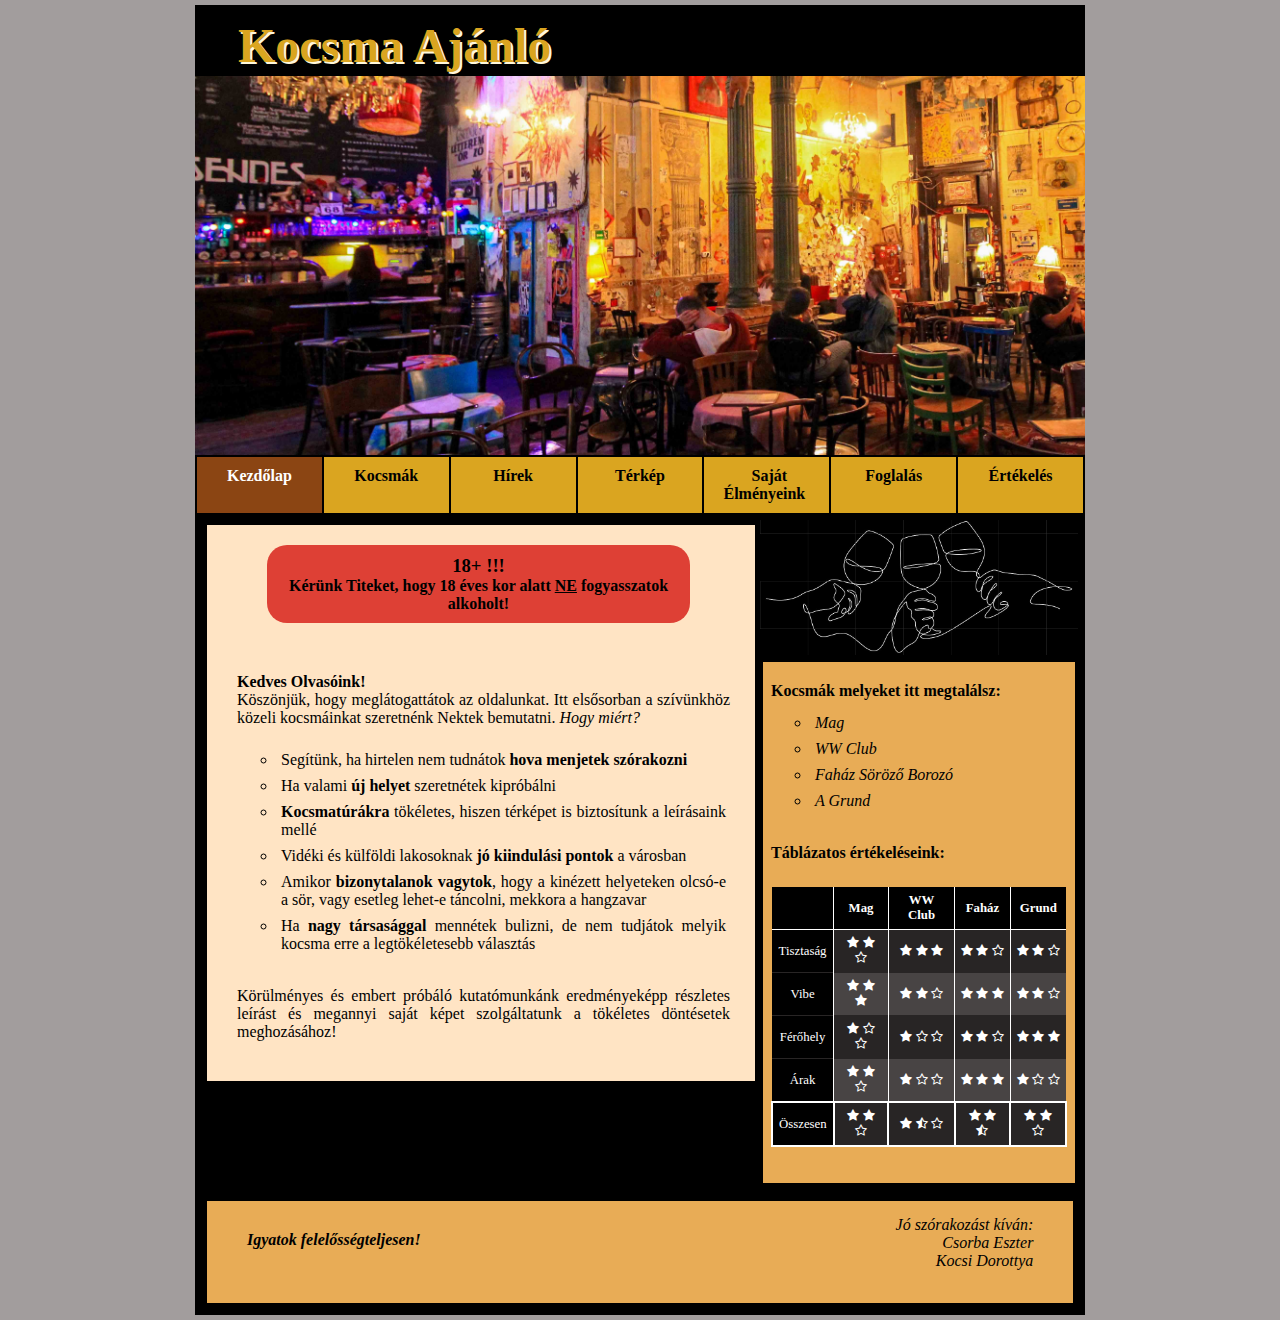
==== commit ab85ca2e: "urlap ertekeles alap" ====
--- a/index.html
+++ b/index.html
@@ -40,10 +40,10 @@
                         <a href="sajatelmeny.html">Saját Élményeink</a>
                     </li>
                     <li>
-                        <a href="foglalas.html">Saját véleményeink</a>
-                    </li>
-                    <li>
-                        <a href="ertekeles.html">Saját véleményeink</a>
+                        <a href="foglalas.html">Foglalás</a>
+                    </li>
+                    <li>
+                        <a href="ertekeles.html">Értékelés</a>
                     </li>
                 </ul>
             </nav>
@@ -90,25 +90,6 @@
                         </ul>
                     </div>
                     
-
-
-
-
-
-                    <!--<div class="kezdolapkocsmak">
-                        <div class="kezdolapkocsmakep"> 
-                            <img src="clink2F2.jpg" alt="A képen két borosüveg látható melyek koccintanak" class="kezdolapKocsmakKep">
-                            <h4>Kocsmák melyeket itt megtalálsz:</h4>
-                            <br class="torlesKezdolap">
-                        </div>
-                        <div class="kezdolapkocsmakfelsorolas1"> </div>
-                        <ul class="kezdolapkocsmakfelsorolas2">
-                            <li>Mag</li>
-                            <li>WW Club</li>
-                            <li>Faház</li>
-                            <li>Grund</li>
-                        </ul>
-                    </div>-->
                     <div class="tablazatosertekeles">
                         <h4>Táblázatos értékeléseink:</h4>
                         <table>
--- a/stilus.css
+++ b/stilus.css
@@ -44,7 +44,7 @@
     padding: 0;
     margin: 0;
     display: grid;
-    grid-template-columns: 1fr 1fr 1fr 1fr 1fr;
+    grid-template-columns: 1fr 1fr 1fr 1fr 1fr 1fr 1fr;
     border-left: 2px solid black;
     border-bottom: 2px solid black;
     border-top: 2px solid black;
